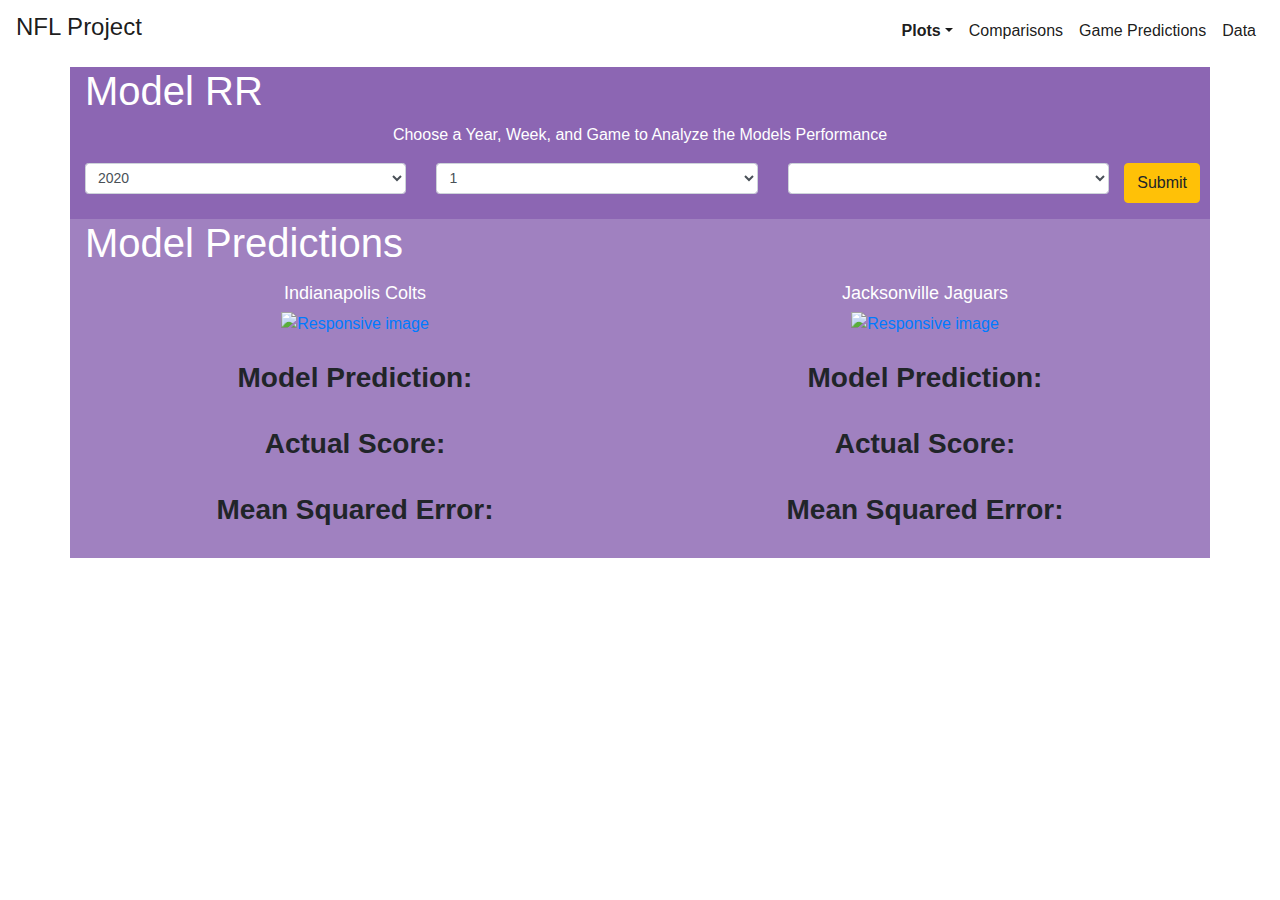
==== FinalModel/ModelSite/WebVisualizations/Predictions.html @ ec53e177 "final Webpages" ====
<!DOCTYPE html>
<html lang="en">

<head>
  <meta charset="UTF-8">
  <title>Model Predictions</title>
  <link rel="stylesheet" href="https://stackpath.bootstrapcdn.com/bootstrap/4.3.1/css/bootstrap.min.css" integrity="sha384-ggOyR0iXCbMQv3Xipma34MD+dH/1fQ784/j6cY/iJTQUOhcWr7x9JvoRxT2MZw1T" crossorigin="anonymous">
  <link rel="stylesheet" href="style.css">
  <script src="https://d3js.org/d3.v6.min.js"></script>
  <script src="data.js"></script>
</head>

<body>
  <!--Navbar -->
  <nav class="mb-1 navbar navbar-expand-lg navbar-light">
    <a class="navbar-brand" id="sitetitle" href="../index.html"><h4>NFL Project</h4></a>
    <button class="navbar-toggler" type="button" data-toggle="collapse" data-target="#navbarSupportedContent-4"
      aria-controls="navbarSupportedContent-4" aria-expanded="false" aria-label="Toggle navigation">
      <span class="navbar-toggler-icon"></span>
    </button>
    <div class="collapse navbar-collapse" id="navbarSupportedContent-4">
      <ul class="navbar-nav ml-auto">
        <li class="nav-item active">
          <a class="nav-link dropdown-toggle" id="navbarDropdownMenuLink-4" data-toggle="dropdown"
            aria-haspopup="true" aria-expanded="false"><b>Plots</b></a>
            <span class="sr-only">(current)</span>
            <div class="dropdown-menu dropdown-menu-right dropdown-info" aria-labelledby="navbarDropdownMenuLink-4">
              <a class="dropdown-item" href="vis1.html">Maximum Temperature</a>
              <a class="dropdown-item" href="vis2.html">Humidity</a>
              <a class="dropdown-item" href="vis3.html">Cloudiness</a>
              <a class="dropdown-item" href="vis4.html">Wind Speed</a>
            </div>
          </a>
        </li>
        <li class="nav-item active">
          <a class="nav-link" id="woosh" href="Comparisons.html">Comparisons</a>
        </li>
        <li class="nav-item active">
          <a class="nav-link" href="Comparisons.html">Game Predictions</a>
        </li>
        <li class="nav-item active">
          <a class="nav-link" id="woosh" href="Data.html">Data</a>
        </li>
        </li>
      </ul>
    </div>
</nav>

<!--/.Navbar -->

<!-- YEAR / Week / Game Selectios-->
<div class="container" style="background-color: rgba(102,51,153,0.75);">
  <h1 style="color:white">Model RR</h1>
  <p style="color:white" align="center">Choose a Year, Week, and Game to Analyze the Models Performance</p>
  <form>
    <div class="row">
      <div class="col">
        <select id="YearSelect" type="text" class="form-control form-control-sm" style="margin-bottom: 25px;" placeholder="2020">
          <option>2020</option>
          <option>2019</option>
          <option>2018</option>
          <option>2017</option>
          <option>2016</option>
          <option>2015</option>
        </select>
      </div>
      <div class="col">
        <select id="WeekSelect" type="text" class="form-control form-control-sm" style="margin-bottom: 25px;" placeholder="1">
          <option>1</option>
          <option>2</option>
          <option>3</option>
          <option>4</option>
          <option>5</option>
          <option>6</option>
          <option>7</option>
          <option>8</option>
          <option>9</option>
          <option>10</option>
          <option>11</option>
          <option>12</option>
          <option>13</option>
          <option>14</option>
          <option>15</option>
          <option>16</option>
          <option>17</option>
          <option>18</option>
          <option>19</option>
          <option>20</option>
          <option>21</option>
        </select>
      </div>
      <div class="col">
        <select type="text"  id="GameSelect"  class="form-control form-control-sm" style="margin-bottom: 25px;" placeholder="A1 vs. B">
        </select>
      </div>
      <button type="button" id="submitButton" class="btn btn-warning" style="max-height: 40px; max-width: 80px; margin-right: 10px;">Submit</button>
    </div>
  </form>
</div>
</div>
<!-- /.YEAR / Week / Game Selectios-->

<!--/SCORES AND PREDITS-->
<div class="container" style="background-color: rgba(102,51,153,0.62);">
      <h1 style="color:white">Model Predictions</h1>
      <p style="color:white" align="center"></p>
    <div class="row">
    
      <div class="col-md-6" id="HomeTEAM" style="width: 100%; text-align: center">
        <h2 id="TeamNameH" style="font-size: large; color:white">Indianapolis Colts</h2>
        <a href="vis1.html"><img id="HomeImage" class="img-fluid" alt="Responsive image" style="margin-bottom: 25px; max-height: 200px; max-width: 200px;" align="center"></img></a>
        <h3 ><b style="text-align: center">Model Prediction:</b></h4>
        <h4  id="ModelScoreH"><b style="text-align: center"></b></h3>
        <br>
        <h3><b style="text-align: center">Actual Score:</b></h4>
        <h4  id="TrueScoreH"><b style="text-align: center"></b></h3>
        <br>
        <h3><b style="text-align: center">Mean Squared Error:</b></h4>
        <h4 id="ErrorH"><b style="text-align: center"></b></h3>
        <br>
        <!--<img src="Resources/assets/images/uptrend.png" class="img-fluid" alt="Responsive image" style="margin-bottom: 25px; max-height: 100px; max-width: 100px;" align="center"></img>
        --></div>
      <!--<div class="col-md-3" id="generalData"style="width: 100%; text-align: center;">
        <h3><b style="text-align: center;color:white;">Date:</b></h4>
        <h4><b style="text-align: center;color:white;">9/13/2020</b></h3>  src="Resources/assets/images/colts.png"
        <br>
        <h3><b style="text-align: center;color:white;">Time:</b></h4>
        <h4><b style="text-align: center;color:white;">13:00:00 PM</b></h3>
        <br>
        <h4><b style="text-align: center;color:white;">Game Mean Squared Error:</b></h4>
        <h4><b style="text-align: center;color:white;">13</b></h3>
        <br>
        <h4><b style="text-align: center;color:white;">Week Mean Squared Error:</b></h4>
        <h4><b style="text-align: center;color:white;">4.55</b></h3>  src="Resources/assets/images/jags.png"
        <br>
        <h4><b style="text-align: center;color:white;">Year Mean Squared Error:</b></h4>
        <h4><b style="text-align: center;color:white;">5.66</b></h3>
        <br>
        <h4><b style="text-align: center;color:white;">Did This Point Improve The Model?</b></h4>
      </div>-->
      <div class="col-md-6" id="AwayTeam" style="width: 100%; text-align: center">
        <h2 id="TeamNameA" style="font-size: large; color:white"">Jacksonville Jaguars</h2>
        <a href="vis3.html"><img id="AwayImage" class="img-fluid" alt="Responsive image" style="margin-bottom: 25px; max-height: 200px; max-width: 200px;" align="center"></img></a>
        <h3><b style="text-align: center">Model Prediction:</b></h4>
        <h4 id="ModelScoreA"><b style="text-align: center"></b></h3>
        <br>
        <h3><b style="text-align: center">Actual Score:</b></h4>
        <h4 id="TrueScoreA"><b style="text-align: center"></b></h3>
        <br>
        <h3><b style="text-align: center">Mean Squared Error:</b></h4>
        <h4 id="ErrorA"><b style="text-align: center"></b></h3>
        <br>
        <!--<img src="Resources/assets/images/downtrend.png" class="img-fluid" alt="Responsive image" style="margin-bottom: 25px; max-height: 100px; max-width: 100px;" align="center"></img>-->
      </div>
      <div class="col-md-3" style="width: 100%; text-align: center" id="modelPerformance">

      </div>
      
    </div>
</div>


</div>
  
    <script src="https://code.jquery.com/jquery-3.3.1.slim.min.js" integrity="sha384-q8i/X+965DzO0rT7abK41JStQIAqVgRVzpbzo5smXKp4YfRvH+8abtTE1Pi6jizo" crossorigin="anonymous"></script>
    <script src="https://cdnjs.cloudflare.com/ajax/libs/popper.js/1.14.7/umd/popper.min.js" integrity="sha384-UO2eT0CpHqdSJQ6hJty5KVphtPhzWj9WO1clHTMGa3JDZwrnQq4sF86dIHNDz0W1" crossorigin="anonymous"></script>
    <script src="https://stackpath.bootstrapcdn.com/bootstrap/4.3.1/js/bootstrap.min.js" integrity="sha384-JjSmVgyd0p3pXB1rRibZUAYoIIy6OrQ6VrjIEaFf/nJGzIxFDsf4x0xIM+B07jRM" crossorigin="anonymous"></script>
    <script>
    </script>
  </body>

</html>
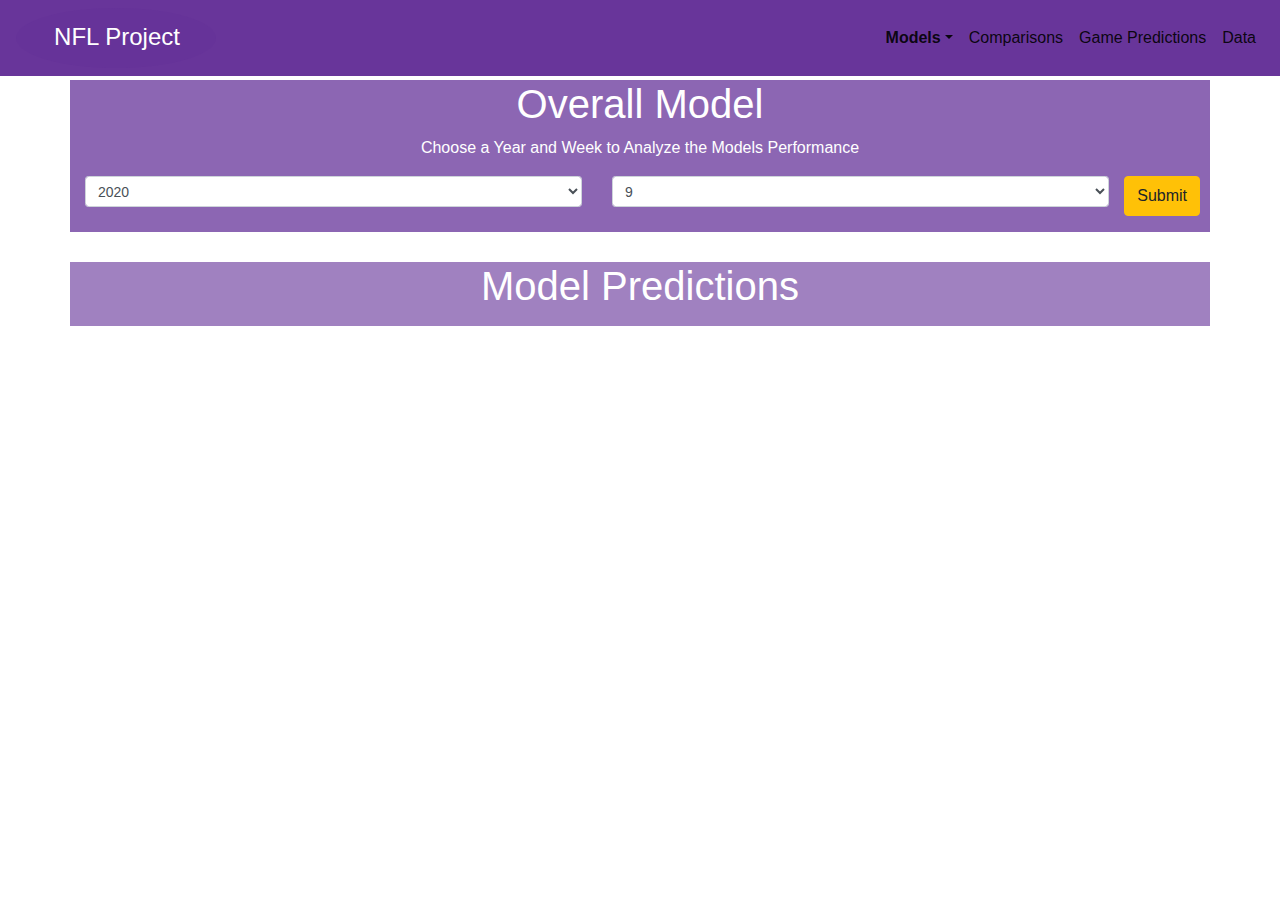
==== commit 1d757e30: "Working Website" ====
--- a/FinalModel/ModelSite/WebVisualizations/Predictions.html
+++ b/FinalModel/ModelSite/WebVisualizations/Predictions.html
@@ -22,24 +22,24 @@
       <ul class="navbar-nav ml-auto">
         <li class="nav-item active">
           <a class="nav-link dropdown-toggle" id="navbarDropdownMenuLink-4" data-toggle="dropdown"
-            aria-haspopup="true" aria-expanded="false"><b>Plots</b></a>
+            aria-haspopup="true" aria-expanded="false"><b>Models</b></a>
             <span class="sr-only">(current)</span>
             <div class="dropdown-menu dropdown-menu-right dropdown-info" aria-labelledby="navbarDropdownMenuLink-4">
-              <a class="dropdown-item" href="vis1.html">Maximum Temperature</a>
-              <a class="dropdown-item" href="vis2.html">Humidity</a>
-              <a class="dropdown-item" href="vis3.html">Cloudiness</a>
-              <a class="dropdown-item" href="vis4.html">Wind Speed</a>
+              <a class="dropdown-item" href="vis1ee.html">Ovr. FPI</a>
+              <a class="dropdown-item" href="vis2e.html">Deluxe FPI</a>
+              <a class="dropdown-item" href="vis3e.html">Yards & Turnovers</a>
+              <a class="dropdown-item" href="vis4e.html">EPA and Success Rate</a>
             </div>
           </a>
         </li>
         <li class="nav-item active">
-          <a class="nav-link" id="woosh" href="Comparisons.html">Comparisons</a>
+          <a class="nav-link" id="woosh" href="Comparisonsee.html">Comparisons</a>
         </li>
         <li class="nav-item active">
-          <a class="nav-link" href="Comparisons.html">Game Predictions</a>
+          <a class="nav-link" href="Comparisonsee.html">Game Predictions</a>
         </li>
         <li class="nav-item active">
-          <a class="nav-link" id="woosh" href="Data.html">Data</a>
+          <a class="nav-link" id="woosh" href="Dataee.html">Data</a>
         </li>
         </li>
       </ul>
@@ -50,8 +50,8 @@
 
 <!-- YEAR / Week / Game Selectios-->
 <div class="container" style="background-color: rgba(102,51,153,0.75);">
-  <h1 style="color:white">Model RR</h1>
-  <p style="color:white" align="center">Choose a Year, Week, and Game to Analyze the Models Performance</p>
+  <h1 style="color:white">Overall Model</h1>
+  <p style="color:white" align="center">Choose a Year and Week to Analyze the Models Performance</p>
   <form>
     <div class="row">
       <div class="col">
@@ -65,7 +65,7 @@
         </select>
       </div>
       <div class="col">
-        <select id="WeekSelect" type="text" class="form-control form-control-sm" style="margin-bottom: 25px;" placeholder="1">
+        <select id="WeekSelect" type="text" class="form-control form-control-sm" style="margin-bottom: 25px;" >
           <option>1</option>
           <option>2</option>
           <option>3</option>
@@ -74,7 +74,7 @@
           <option>6</option>
           <option>7</option>
           <option>8</option>
-          <option>9</option>
+          <option selected>9</option>
           <option>10</option>
           <option>11</option>
           <option>12</option>
@@ -89,10 +89,10 @@
           <option>21</option>
         </select>
       </div>
-      <div class="col">
+      <!--<div class="col">
         <select type="text"  id="GameSelect"  class="form-control form-control-sm" style="margin-bottom: 25px;" placeholder="A1 vs. B">
         </select>
-      </div>
+      </div>-->
       <button type="button" id="submitButton" class="btn btn-warning" style="max-height: 40px; max-width: 80px; margin-right: 10px;">Submit</button>
     </div>
   </form>
@@ -101,62 +101,10 @@
 <!-- /.YEAR / Week / Game Selectios-->
 
 <!--/SCORES AND PREDITS-->
-<div class="container" style="background-color: rgba(102,51,153,0.62);">
+<div class="container" id="ScoresTable" style="background-color: rgba(102,51,153,0.62);">
       <h1 style="color:white">Model Predictions</h1>
       <p style="color:white" align="center"></p>
-    <div class="row">
-    
-      <div class="col-md-6" id="HomeTEAM" style="width: 100%; text-align: center">
-        <h2 id="TeamNameH" style="font-size: large; color:white">Indianapolis Colts</h2>
-        <a href="vis1.html"><img id="HomeImage" class="img-fluid" alt="Responsive image" style="margin-bottom: 25px; max-height: 200px; max-width: 200px;" align="center"></img></a>
-        <h3 ><b style="text-align: center">Model Prediction:</b></h4>
-        <h4  id="ModelScoreH"><b style="text-align: center"></b></h3>
-        <br>
-        <h3><b style="text-align: center">Actual Score:</b></h4>
-        <h4  id="TrueScoreH"><b style="text-align: center"></b></h3>
-        <br>
-        <h3><b style="text-align: center">Mean Squared Error:</b></h4>
-        <h4 id="ErrorH"><b style="text-align: center"></b></h3>
-        <br>
-        <!--<img src="Resources/assets/images/uptrend.png" class="img-fluid" alt="Responsive image" style="margin-bottom: 25px; max-height: 100px; max-width: 100px;" align="center"></img>
-        --></div>
-      <!--<div class="col-md-3" id="generalData"style="width: 100%; text-align: center;">
-        <h3><b style="text-align: center;color:white;">Date:</b></h4>
-        <h4><b style="text-align: center;color:white;">9/13/2020</b></h3>  src="Resources/assets/images/colts.png"
-        <br>
-        <h3><b style="text-align: center;color:white;">Time:</b></h4>
-        <h4><b style="text-align: center;color:white;">13:00:00 PM</b></h3>
-        <br>
-        <h4><b style="text-align: center;color:white;">Game Mean Squared Error:</b></h4>
-        <h4><b style="text-align: center;color:white;">13</b></h3>
-        <br>
-        <h4><b style="text-align: center;color:white;">Week Mean Squared Error:</b></h4>
-        <h4><b style="text-align: center;color:white;">4.55</b></h3>  src="Resources/assets/images/jags.png"
-        <br>
-        <h4><b style="text-align: center;color:white;">Year Mean Squared Error:</b></h4>
-        <h4><b style="text-align: center;color:white;">5.66</b></h3>
-        <br>
-        <h4><b style="text-align: center;color:white;">Did This Point Improve The Model?</b></h4>
-      </div>-->
-      <div class="col-md-6" id="AwayTeam" style="width: 100%; text-align: center">
-        <h2 id="TeamNameA" style="font-size: large; color:white"">Jacksonville Jaguars</h2>
-        <a href="vis3.html"><img id="AwayImage" class="img-fluid" alt="Responsive image" style="margin-bottom: 25px; max-height: 200px; max-width: 200px;" align="center"></img></a>
-        <h3><b style="text-align: center">Model Prediction:</b></h4>
-        <h4 id="ModelScoreA"><b style="text-align: center"></b></h3>
-        <br>
-        <h3><b style="text-align: center">Actual Score:</b></h4>
-        <h4 id="TrueScoreA"><b style="text-align: center"></b></h3>
-        <br>
-        <h3><b style="text-align: center">Mean Squared Error:</b></h4>
-        <h4 id="ErrorA"><b style="text-align: center"></b></h3>
-        <br>
-        <!--<img src="Resources/assets/images/downtrend.png" class="img-fluid" alt="Responsive image" style="margin-bottom: 25px; max-height: 100px; max-width: 100px;" align="center"></img>-->
-      </div>
-      <div class="col-md-3" style="width: 100%; text-align: center" id="modelPerformance">
-
-      </div>
-      
-    </div>
+    <div class="row" id="predRow"></div>
 </div>
 
 
--- a/FinalModel/ModelSite/WebVisualizations/style.css
+++ b/FinalModel/ModelSite/WebVisualizations/style.css
@@ -0,0 +1,208 @@
+.box {
+  min-height: 800px;
+  padding: 10px;
+  margin: 10px;
+  font-weight: 400;
+  color: #fff;
+  align-content: flex-start;
+}
+
+.boxxx {
+  min-height: 800px;
+  padding: 0px;
+  margin: 0px;
+  font-weight: 400;
+  color: #fff;
+  align-content: center;
+}
+
+.row{
+  margin-bottom: 30px;
+}
+
+.navbar{
+  background: rgba(102,51,153,0.99);
+}
+
+.skyblue {
+  background: deepskyblue;
+  min-width: 300px;
+  min-height: 300px;
+  align-content: center;
+}
+
+.purp {
+  background:  rgba(102,51,153,0.37);
+  min-width: 300px;
+  min-height: 300px;
+  align-content: center;
+}
+
+p{
+  margin-top: 0px;
+}
+
+.skyblueyoo {
+  background: deepskyblue;
+  min-width: 1200px;
+  min-height: 900px;
+  align-content: center;
+}
+
+.skyblueyood {
+  background: deepskyblue;
+  min-width: 1200px;
+  min-height: 900px;
+  align-content: center;
+  margin-top: 20px;
+}
+
+#sitetitle{
+  color:white;
+  background-color: rebeccapurple;
+  height: 60px;
+  width:200px;
+  border-radius: 60%;
+  text-indent: 2px;
+  text-align-last: center;
+}
+
+h4{
+  margin-top: 10px ;
+  margin-left: 0px;
+}
+
+img{
+  max-block-size: 400px;
+  padding: 2px;
+
+}
+
+.active{
+  border-block: 5px;
+  border-block-color: salmon;
+}
+
+.wrap{
+  float: right;
+  margin: 5px;
+  padding-left: 5px;
+}
+
+h1{
+  text-align: center;
+}
+
+h2{
+  text-align: center;
+}
+
+#samples{
+  max-block-size: 200px;
+  align-self: center;
+}
+
+#samplesone{
+  max-block-size: 200px;
+  padding: 0px;
+  align-self: center;
+  border: 5px solid  rgba(102,51,153,0.67);
+}
+
+.artimage{
+  margin-left: 55px;
+}
+
+table {
+  background-color: gainsboro;
+}
+
+
+.a{
+  color: #fff;
+}
+
+.purple {
+  background: rebeccapurple;
+  opacity: 25%;
+}
+
+.red {
+  background:  rgba(102,51,153,0.67);
+}
+
+#main {
+  border: 4px solid black;
+  align-items: flex-end;
+}
+
+.country{
+  background-color: salmon;
+  color: black;
+  padding: 10px;
+  justify-items: start;
+}
+
+.right{
+  text-align: right;
+}
+
+.left{
+  text-align: left;
+}
+
+#hammy{
+  visibility: hidden;
+  align-self: flex-end;
+}
+
+@media (max-width: 767px){
+  #hammy{
+    visibility: unset;
+    align-self: flex-end;
+    margin: 14px;
+  }
+  .skyblueyoo {
+    background: deepskyblue;
+    min-width: 300px;
+    min-height: 900px;
+    align-content: center;
+    margin-left: 2px;
+  }
+
+}
+
+@media(max-width: 992px){
+  .navbar{
+    background: rebeccapurple;
+  }
+
+b{
+  color: white;
+}
+
+  #woosh{
+    color: white;
+  }
+
+  #sitetitle{
+    text-align-last: left;
+    margin: 0px;
+  }
+
+}
+
+@media(max-width: 1200px){
+  .artimage{
+    margin-left: 0px;
+  }
+
+}
+
+@media (max-width: 767px){
+  #hammy{
+    visibility: unset;
+    align-self: flex-end;
+    margin: 14px;
+  }
+}